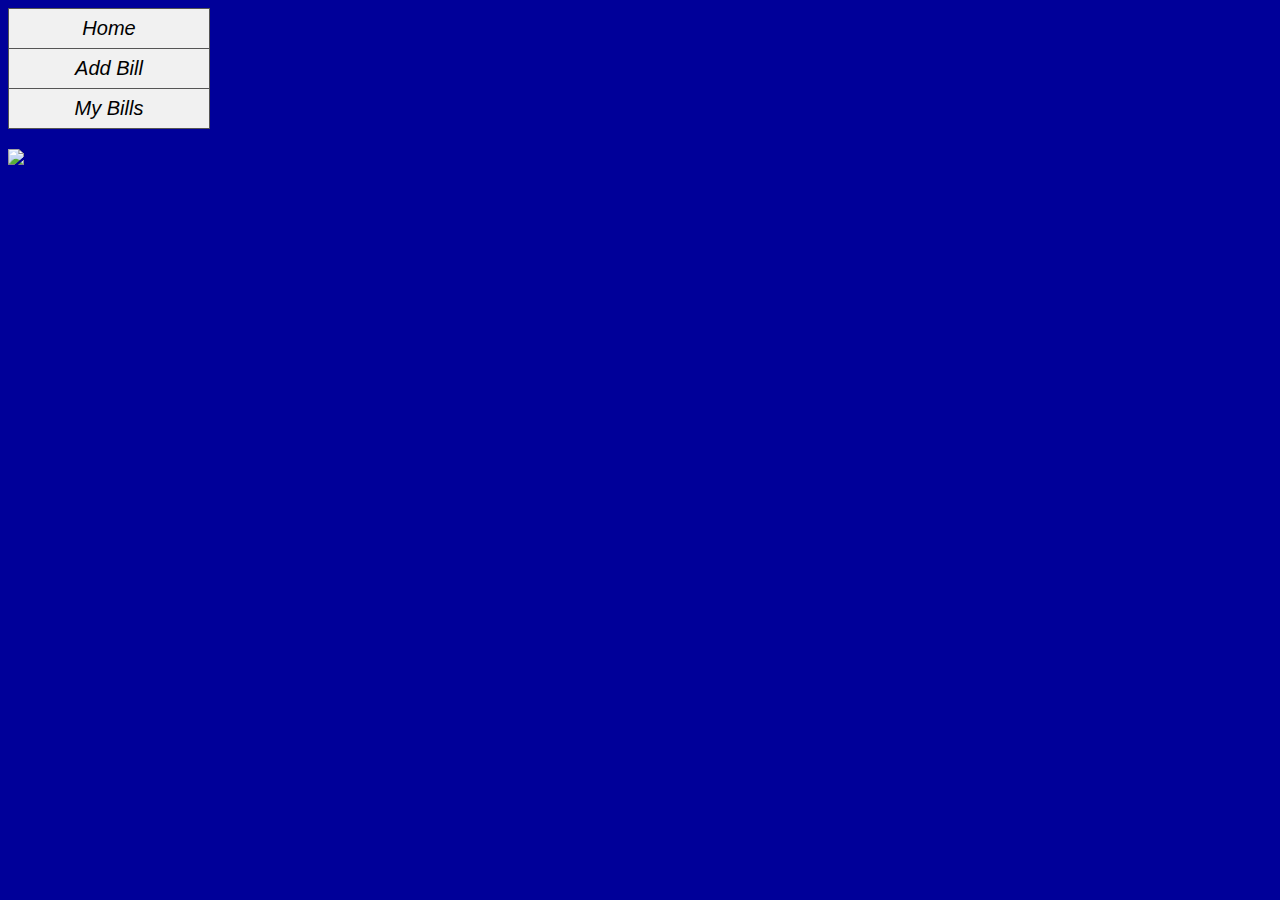
==== bin/main/templates/index.html @ 05a6281a "refreshing eclipse" ====
<!DOCTYPE HTML>
<html xmlns:th="http://www.thymeleaf.org">

<html>
<head>
<link rel="stylesheet" href="./styles.css" th:href= "@{css/styles.css}">
    <title>BillAppHomePage</title>
    <meta http-equiv="Content-Type" content="text/html; charset=UTF-8" />
</head>
<body>
  <ul>
    <li><a href="/" >Home</a></li>
    <li><a href="/addbill">Add Bill</a></li>
    <li><a href="/listofbills">My Bills</a></li>
  </ul>


    <p></p>
    <img class="logo2" src="/images/logo_transparent.png">




</body>
</html>
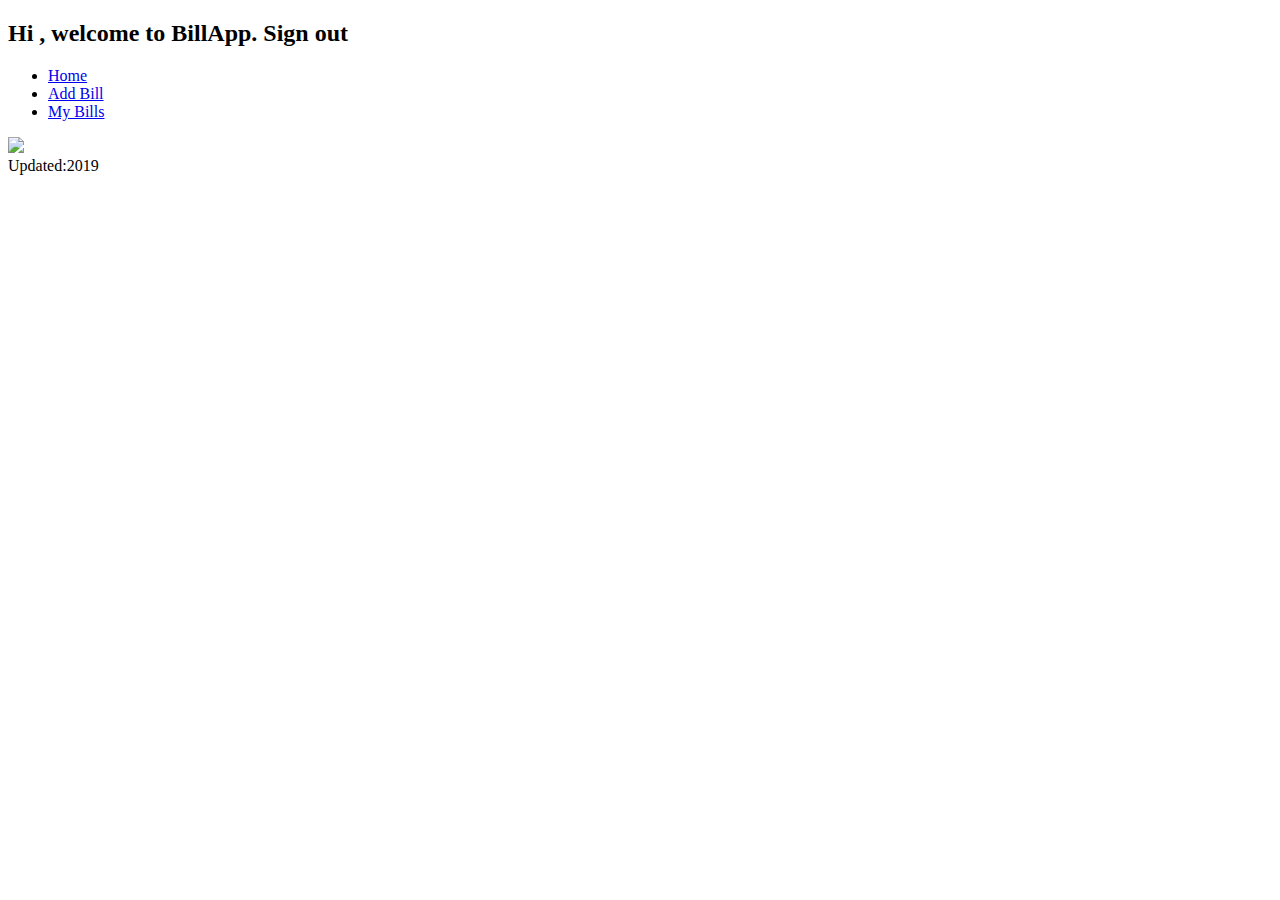
==== commit 54a7fff5: "added login and registration pages, working on functionality" ====
--- a/bin/main/templates/index.html
+++ b/bin/main/templates/index.html
@@ -7,6 +7,11 @@
     <title>BillAppHomePage</title>
     <meta http-equiv="Content-Type" content="text/html; charset=UTF-8" />
 </head>
+<div class="container">
+  <h2>Hi <span th:utext="${userName}"></span>, welcome to BillApp.
+  <a th:href="@{/logout}">Sign out</a>
+ </div>
+
 <body>
   <ul>
     <li><a href="/" >Home</a></li>
@@ -15,11 +20,14 @@
   </ul>
 
 
-    <p></p>
-    <img class="logo2" src="/images/logo_transparent.png">
+    <img class="logo" src="/images/logo_transparent.png">
 
 
 
 
 </body>
+<footer class="footer">
+Updated:2019
+
+</footer>
 </html>
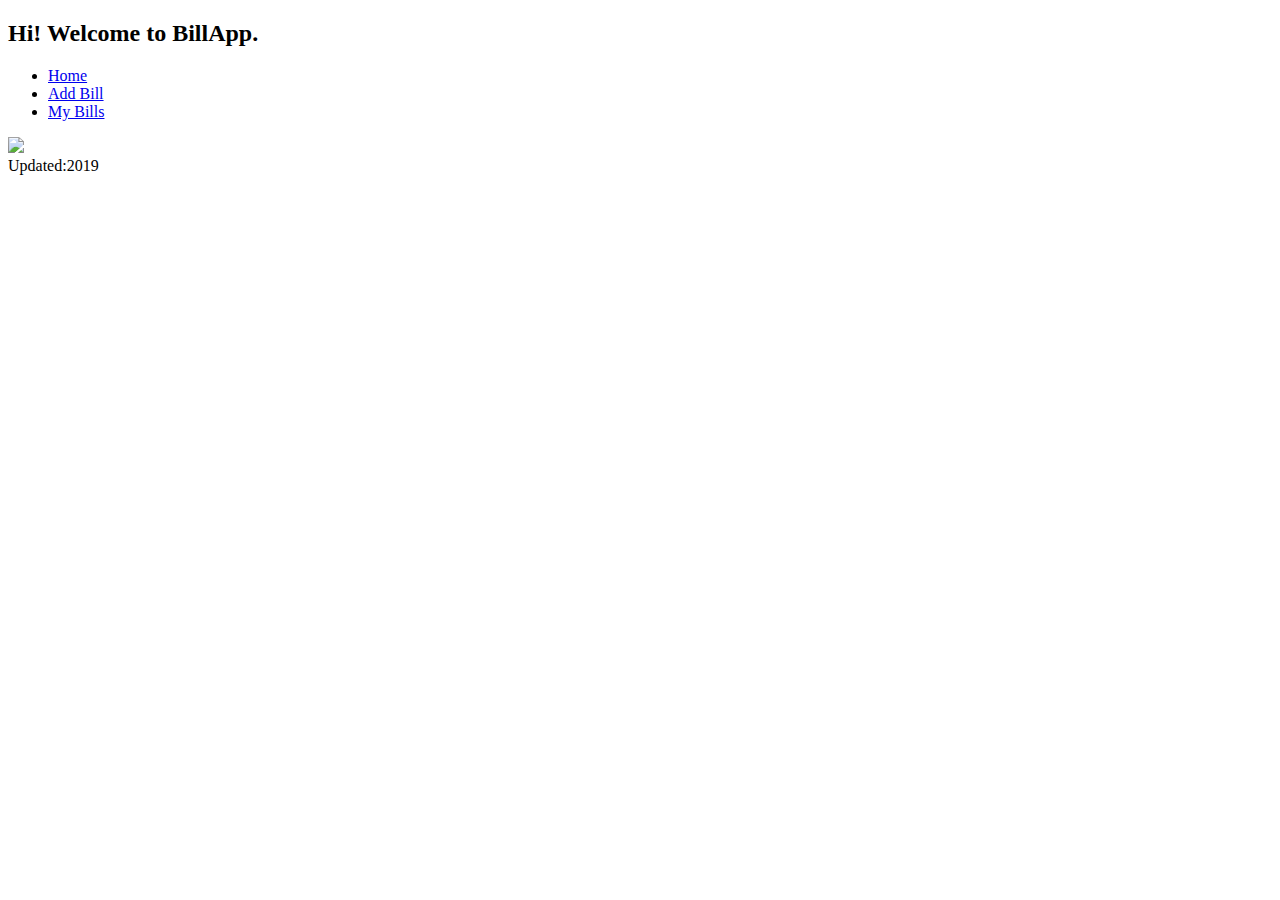
==== commit e420ce39: "fixed view for updtate bill page" ====
--- a/bin/main/templates/index.html
+++ b/bin/main/templates/index.html
@@ -8,8 +8,7 @@
     <meta http-equiv="Content-Type" content="text/html; charset=UTF-8" />
 </head>
 <div class="container">
-  <h2>Hi <span th:utext="${userName}"></span>, welcome to BillApp.
-  <a th:href="@{/logout}">Sign out</a>
+  <h2>Hi!  Welcome to BillApp.</h2>
  </div>
 
 <body>
